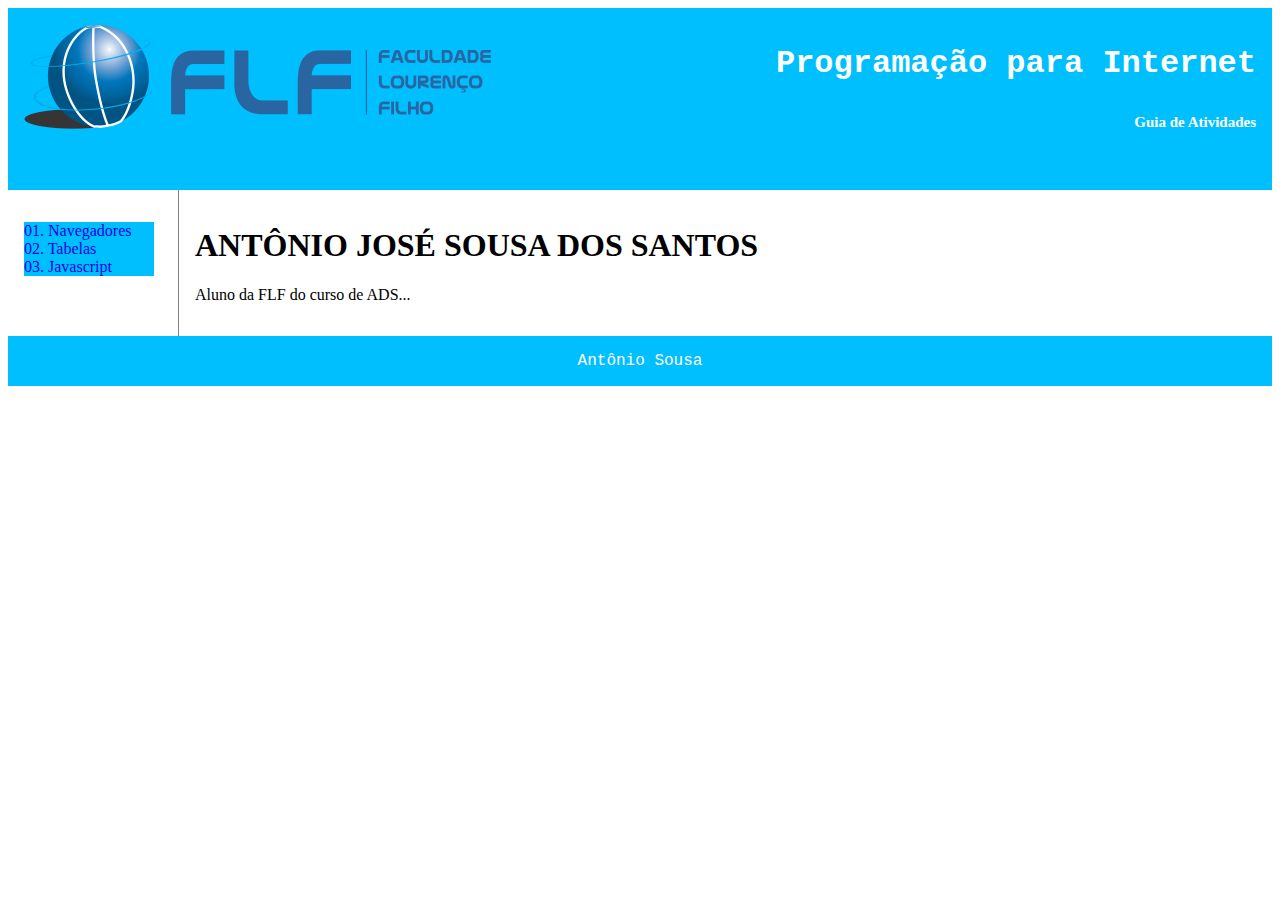
==== index.html @ 5681d8d7 "Add todas as pastas" ====
<!DOCTYPE html>

<html>
    <head>
        <title>TODO supply a title</title>
        <meta charset="UTF-8">
        <meta name="viewport" content="width=device-width, initial-scale=1.0">

        <style>
            #topo{
                float: left;
                width: 400 px;
                height: 150 px;
            }
            div.container {
                width: 100%;
                border: 1px solid gray;
            }

            header{
                padding: 1em;
                color: white;
                background-color: deepskyblue;
                clear: left;
                height: 150px;
                text-align: center;
                font-family: courier;
            }

            footer{
                padding: 1em;
                color: white;
                background-color: deepskyblue;
                clear: left;
                text-align: center;
                font-family: courier;
            }
            header #text02_h1{
                font-family: fantasy;
                float: right ;
                font-size: 15px;
            }

            nav {
                float: left;
                max-width: 160px;
                margin: 0;
                padding: 1em;
            }

            nav ul {
                list-style-type: none;
                width: 130px;
                text-align: left;
                background-color: deepskyblue;
                padding: 0;
            }

            nav ul a {
                text-decoration: none;
            }

            article {
                margin-left: 170px;
                border-left: 1px solid gray;
                padding: 1em;

                overflow: hidden;
            }
        </style>
    </head>
    <body>

        <header>
            <div id="topo"><img src="img/flf.png"/></div>
            <div>
                <h1 align="right">Programação para Internet</h1>
                <h1 id="text02_h1">Guia de Atividades</h1>
            </div>
        </header>

        <nav>
            <ul>
                <li><a href="navegadores/navegadores.html">01. Navegadores</a></li>
                <li><a href="FrontEnd1/tabelas.html">02. Tabelas </a></li>
                <li><a href="javascript/exe01.html">03. Javascript</a></li>
            </ul>
        </nav>

        <article>
            <h1>ANTÔNIO JOSÉ SOUSA DOS SANTOS</h1>
            <p>Aluno da FLF do curso de ADS...</p>

        </article>

        <footer>Antônio Sousa</footer>
    </body>
</html>
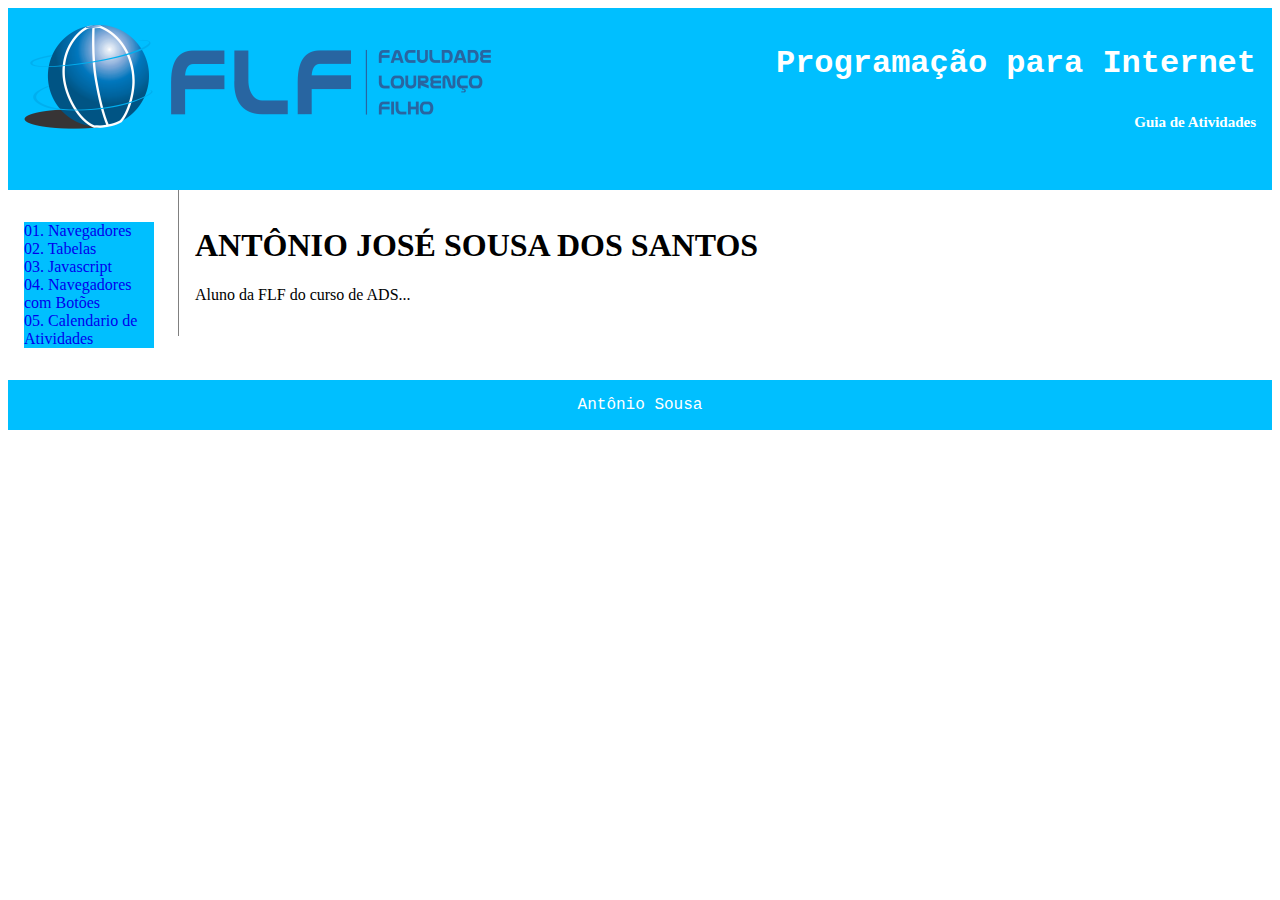
==== commit 58fcc01c: "Add atualizado" ====
--- a/index.html
+++ b/index.html
@@ -6,68 +6,8 @@
         <meta charset="UTF-8">
         <meta name="viewport" content="width=device-width, initial-scale=1.0">
 
-        <style>
-            #topo{
-                float: left;
-                width: 400 px;
-                height: 150 px;
-            }
-            div.container {
-                width: 100%;
-                border: 1px solid gray;
-            }
-
-            header{
-                padding: 1em;
-                color: white;
-                background-color: deepskyblue;
-                clear: left;
-                height: 150px;
-                text-align: center;
-                font-family: courier;
-            }
-
-            footer{
-                padding: 1em;
-                color: white;
-                background-color: deepskyblue;
-                clear: left;
-                text-align: center;
-                font-family: courier;
-            }
-            header #text02_h1{
-                font-family: fantasy;
-                float: right ;
-                font-size: 15px;
-            }
-
-            nav {
-                float: left;
-                max-width: 160px;
-                margin: 0;
-                padding: 1em;
-            }
-
-            nav ul {
-                list-style-type: none;
-                width: 130px;
-                text-align: left;
-                background-color: deepskyblue;
-                padding: 0;
-            }
-
-            nav ul a {
-                text-decoration: none;
-            }
-
-            article {
-                margin-left: 170px;
-                border-left: 1px solid gray;
-                padding: 1em;
-
-                overflow: hidden;
-            }
-        </style>
+        <link rel="stylesheet" type="text/css" href="css/layout.css"/>
+        <script type="text/javascript" src="js/script.js"></script>
     </head>
     <body>
 
@@ -84,6 +24,8 @@
                 <li><a href="navegadores/navegadores.html">01. Navegadores</a></li>
                 <li><a href="FrontEnd1/tabelas.html">02. Tabelas </a></li>
                 <li><a href="javascript/exe01.html">03. Javascript</a></li>
+                <li><a href="navegadoresBotoes/navegadores.html">04. Navegadores com Botões</a></li>
+                <li><a href="CalendarioAtividades/index.html">05. Calendario de Atividades</a></li>
             </ul>
         </nav>
 
--- a/css/layout.css
+++ b/css/layout.css
@@ -0,0 +1,61 @@
+
+#topo{
+    float: left;
+    width: 400 px;
+    height: 150 px;
+}
+div.container {
+    width: 100%;
+    border: 1px solid gray;
+}
+
+header{
+    padding: 1em;
+    color: white;
+    background-color: deepskyblue;
+    clear: left;
+    height: 150px;
+    text-align: center;
+    font-family: courier;
+}
+
+footer{
+    padding: 1em;
+    color: white;
+    background-color: deepskyblue;
+    clear: left;
+    text-align: center;
+    font-family: courier;
+}
+header #text02_h1{
+    font-family: fantasy;
+    float: right ;
+    font-size: 15px;
+}
+
+nav {
+    float: left;
+    max-width: 160px;
+    margin: 0;
+    padding: 1em;
+}
+
+nav ul {
+    list-style-type: none;
+    width: 130px;
+    text-align: left;
+    background-color: deepskyblue;
+    padding: 0;
+}
+
+nav ul a {
+    text-decoration: none;
+}
+
+article {
+    margin-left: 170px;
+    border-left: 1px solid gray;
+    padding: 1em;
+
+    overflow: hidden;
+}
